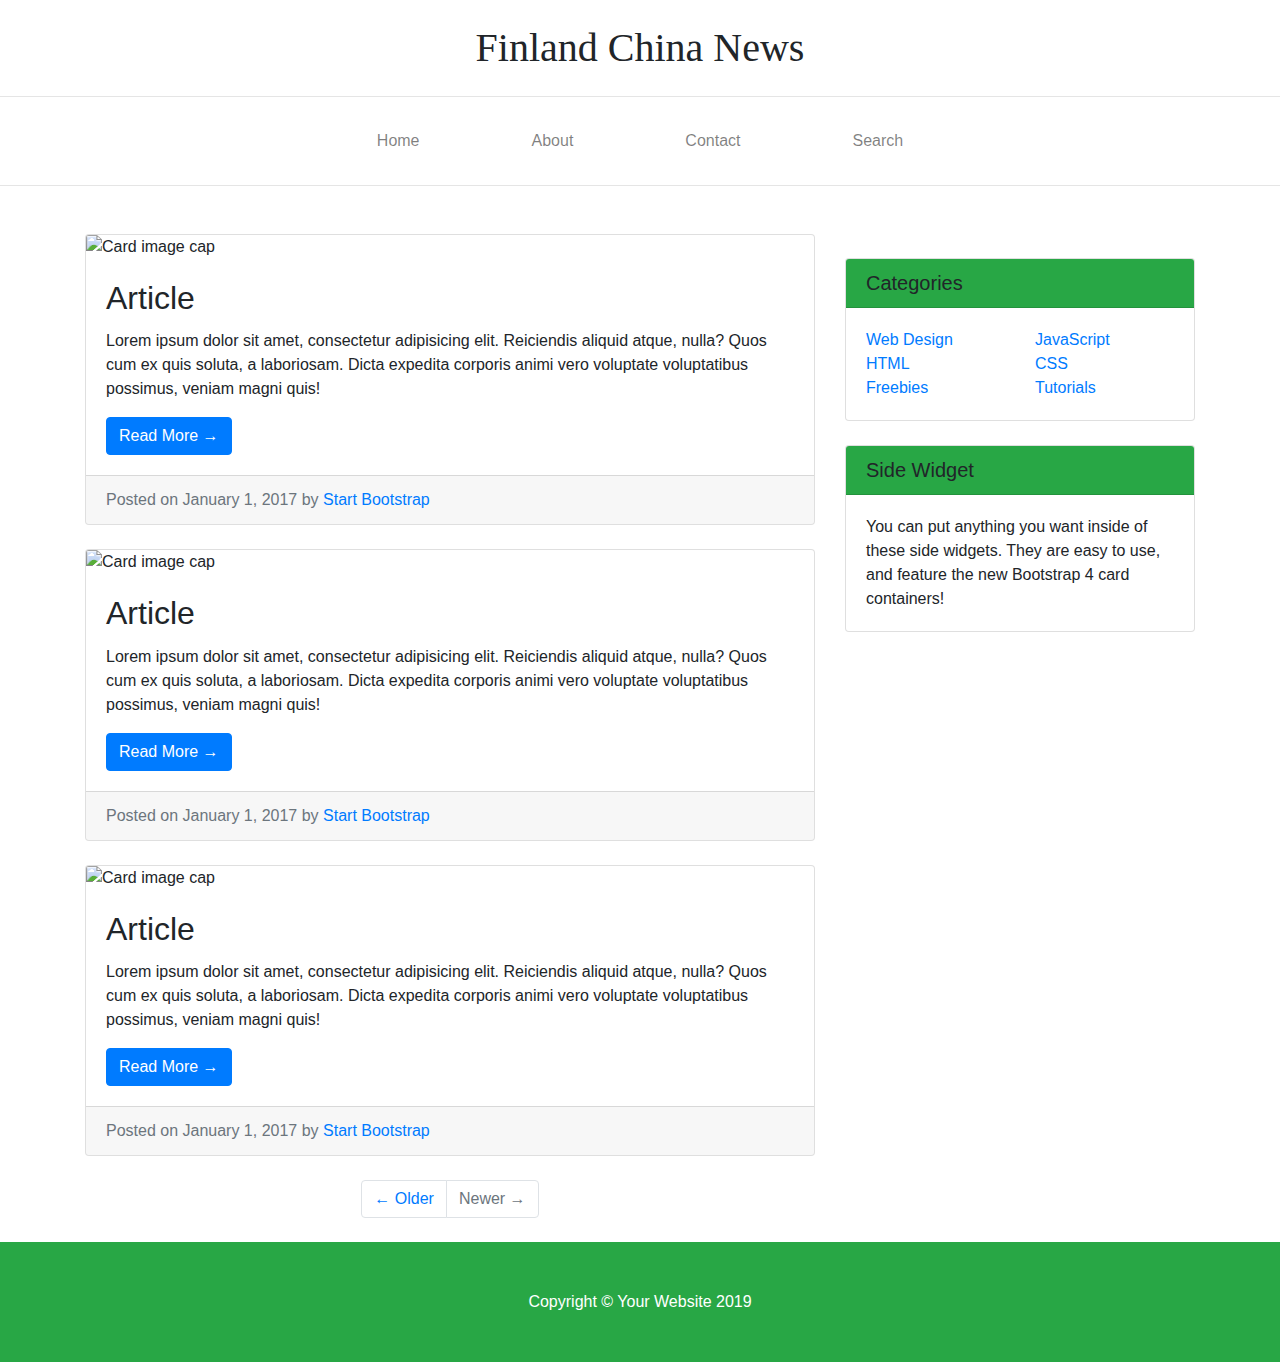
==== bootstrap-site/index.html @ e46da6b7 "Static site core functionality acheived. Started developing bootstrap/template version." ====
<!DOCTYPE html>
<html lang="en">

<head>

  <meta charset="utf-8">
  <meta name="viewport" content="width=device-width, initial-scale=1, shrink-to-fit=no">
  <meta name="description" content="">
  <meta name="author" content="">

  <title>Finland China News</title>

  <!-- Bootstrap core CSS -->
  <link href="vendor/bootstrap/css/bootstrap.min.css" rel="stylesheet">

  <!-- Custom styles for this template -->
  <link href="css/blog-home.css" rel="stylesheet">

</head>

<body>
  
  <h1 class="my-4" style="text-align:center;font-family:Garamond;">Finland China News</h1>
	<hr>
  <!-- Navigation -->
  <nav class="navbar navbar-expand-lg navbar-light" style="background-color:white;">
    <div class="container">
      
		
      <button class="navbar-toggler" type="button" data-toggle="collapse" data-target="#navbarResponsive" aria-controls="navbarResponsive" aria-expanded="false" aria-label="Toggle navigation">
        <span class="navbar-toggler-icon"></span>
      </button>
	  
      <div class="collapse navbar-collapse" id="navbarResponsive">
        <ul class="navbar-nav mx-auto">
      
		<li class="nav-item mr-5 ml-5">
            <a class="nav-link" href="index.html">Home</a>
		</li>
        
		<li class="nav-item mr-5 ml-5">
            <a class="nav-link" href="about.html">About</a>
		</li>
		  
		<li class="nav-item mr-5 ml-5">
            <a class="nav-link" href="contact.html">Contact</a>
		</li>
          
		<li class="nav-item mr-5 ml-5">
            <a class="nav-link" data-toggle="collapse" data-target="#searchbox" href="" >Search</a>
		</li>
        
		</ul>
      </div>
    </div>
  </nav>
	
  <hr>
  
	<div id="searchbox" class="collapse py-4 bg-success" style="text-align:center;">
		<input type="text" style="width:30vw;"></input>
		<button type="button" class="btn btn-dark" >Search</button> 
	</div>
  
  <!-- Page Content -->
  <div class="container mt-5">

    <div class="row">

      <!-- Blog Entries Column -->
      <div class="col-md-8">

        <!-- Blog Post -->
        <div class="card mb-4">
          <img class="card-img-top" src="http://placehold.it/750x300" alt="Card image cap">
          <div class="card-body">
            <h2 class="card-title">Article</h2>
            <p class="card-text">Lorem ipsum dolor sit amet, consectetur adipisicing elit. Reiciendis aliquid atque, nulla? Quos cum ex quis soluta, a laboriosam. Dicta expedita corporis animi vero voluptate voluptatibus possimus, veniam magni quis!</p>
            <a href="articles/article1.html" class="btn btn-primary">Read More &rarr;</a>
          </div>
          <div class="card-footer text-muted">
            Posted on January 1, 2017 by
            <a href="#">Start Bootstrap</a>
          </div>
        </div>

        <!-- Blog Post -->
        <div class="card mb-4">
          <img class="card-img-top" src="http://placehold.it/750x300" alt="Card image cap">
          <div class="card-body">
            <h2 class="card-title">Article</h2>
            <p class="card-text">Lorem ipsum dolor sit amet, consectetur adipisicing elit. Reiciendis aliquid atque, nulla? Quos cum ex quis soluta, a laboriosam. Dicta expedita corporis animi vero voluptate voluptatibus possimus, veniam magni quis!</p>
            <a href="#" class="btn btn-primary">Read More &rarr;</a>
          </div>
          <div class="card-footer text-muted">
            Posted on January 1, 2017 by
            <a href="#">Start Bootstrap</a>
          </div>
        </div>

        <!-- Blog Post -->
        <div class="card mb-4">
          <img class="card-img-top" src="http://placehold.it/750x300" alt="Card image cap">
          <div class="card-body">
            <h2 class="card-title">Article</h2>
            <p class="card-text">Lorem ipsum dolor sit amet, consectetur adipisicing elit. Reiciendis aliquid atque, nulla? Quos cum ex quis soluta, a laboriosam. Dicta expedita corporis animi vero voluptate voluptatibus possimus, veniam magni quis!</p>
            <a href="#" class="btn btn-primary">Read More &rarr;</a>
          </div>
          <div class="card-footer text-muted">
            Posted on January 1, 2017 by
            <a href="#">Start Bootstrap</a>
          </div>
        </div>

        <!-- Pagination -->
        <ul class="pagination justify-content-center mb-4">
          <li class="page-item">
            <a class="page-link" href="#">&larr; Older</a>
          </li>
          <li class="page-item disabled">
            <a class="page-link" href="#">Newer &rarr;</a>
          </li>
        </ul>

      </div>

      <!-- Sidebar Widgets Column -->
      <div class="col-md-4">

        <!-- Categories Widget -->
        <div class="card my-4">
          <h5 class="card-header bg-success">Categories</h5>
          <div class="card-body">
            <div class="row">
              <div class="col-lg-6">
                <ul class="list-unstyled mb-0">
                  <li>
                    <a href="#">Web Design</a>
                  </li>
                  <li>
                    <a href="#">HTML</a>
                  </li>
                  <li>
                    <a href="#">Freebies</a>
                  </li>
                </ul>
              </div>
              <div class="col-lg-6">
                <ul class="list-unstyled mb-0">
                  <li>
                    <a href="#">JavaScript</a>
                  </li>
                  <li>
                    <a href="#">CSS</a>
                  </li>
                  <li>
                    <a href="#">Tutorials</a>
                  </li>
                </ul>
              </div>
            </div>
          </div>
        </div>

        <!-- Side Widget -->
        <div class="card my-4">
          <h5 class="card-header bg-success">Side Widget</h5>
          <div class="card-body">
            You can put anything you want inside of these side widgets. They are easy to use, and feature the new Bootstrap 4 card containers!
          </div>
        </div>

      </div>

    </div>
    <!-- /.row -->

  </div>
  <!-- /.container -->

  <!-- Footer -->
  <footer class="py-5 bg-success">
    <div class="container">
      <p class="m-0 text-center text-white">Copyright &copy; Your Website 2019</p>
    </div>
    <!-- /.container -->
  </footer>

  <!-- Bootstrap core JavaScript -->
  <script src="vendor/jquery/jquery.min.js"></script>
  <script src="vendor/bootstrap/js/bootstrap.bundle.min.js"></script>

</body>

</html>
---- bootstrap-site/css/blog-home.css ----
/*!
 * Start Bootstrap - Blog Home (https://startbootstrap.com/template-overviews/blog-home)
 * Copyright 2013-2019 Start Bootstrap
 * Licensed under MIT (https://github.com/BlackrockDigital/startbootstrap-blog-home/blob/master/LICENSE)
 */
body {
}
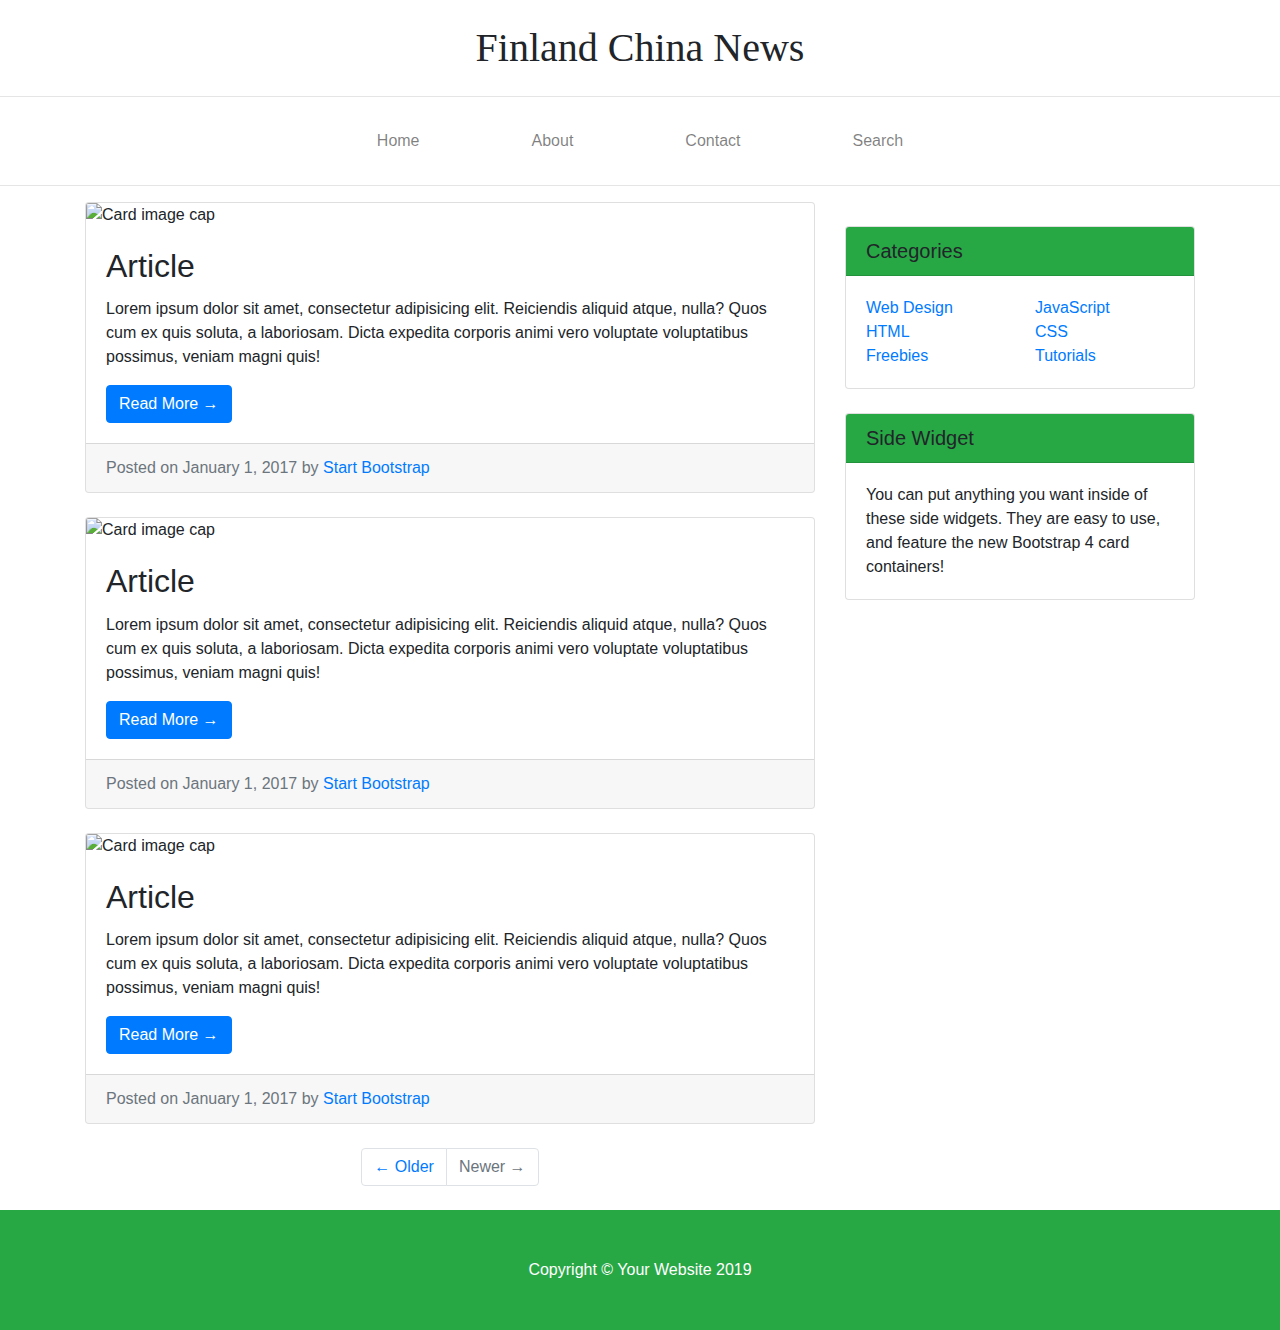
==== commit 3658fc0e: "Fixed search bar collapse animation. Added node JS test server script." ====
--- a/bootstrap-site/index.html
+++ b/bootstrap-site/index.html
@@ -57,13 +57,15 @@
 	
   <hr>
   
-	<div id="searchbox" class="collapse py-4 bg-success" style="text-align:center;">
-		<input type="text" style="width:30vw;"></input>
-		<button type="button" class="btn btn-dark" >Search</button> 
+	<div id="searchbox" class="collapse bg-success" style="text-align:center;">
+		<div class="py-4">
+			<input type="text" style="width:30vw;"></input>
+			<button type="button" class="btn btn-light" >Search</button> 
+		</div>
 	</div>
   
   <!-- Page Content -->
-  <div class="container mt-5">
+  <div class="container">
 
     <div class="row">
 
@@ -90,7 +92,7 @@
           <div class="card-body">
             <h2 class="card-title">Article</h2>
             <p class="card-text">Lorem ipsum dolor sit amet, consectetur adipisicing elit. Reiciendis aliquid atque, nulla? Quos cum ex quis soluta, a laboriosam. Dicta expedita corporis animi vero voluptate voluptatibus possimus, veniam magni quis!</p>
-            <a href="#" class="btn btn-primary">Read More &rarr;</a>
+            <a href="articles/article2.html" class="btn btn-primary">Read More &rarr;</a>
           </div>
           <div class="card-footer text-muted">
             Posted on January 1, 2017 by
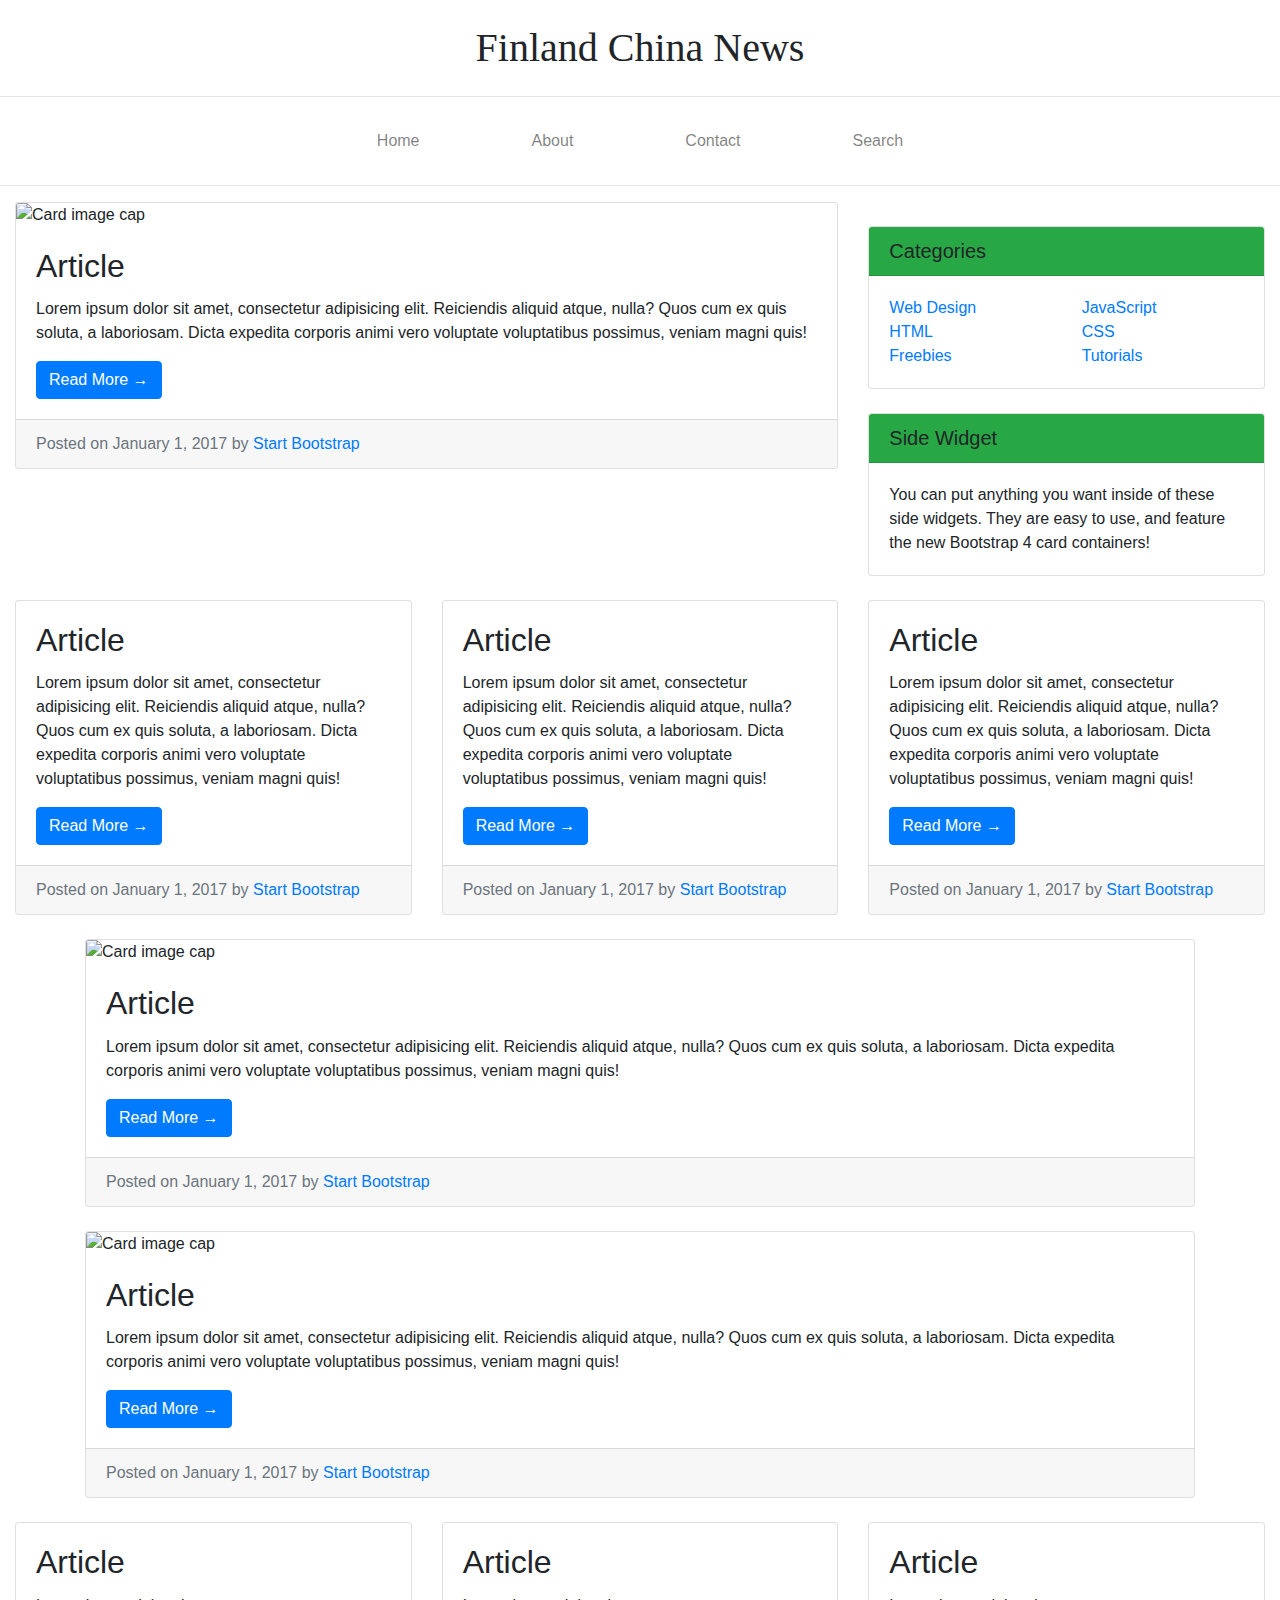
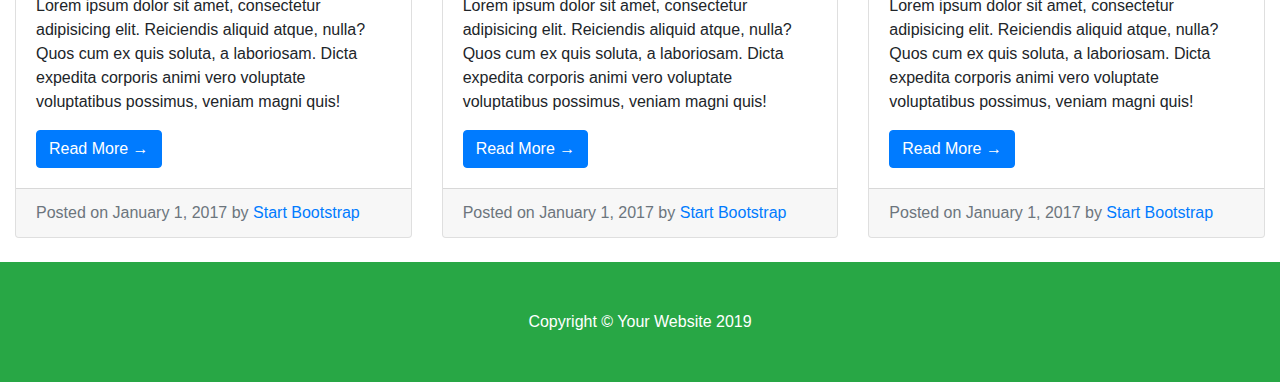
==== commit 9f9c8819: "New layout for browsing articles. Started working on search functionality" ====
--- a/bootstrap-site/index.html
+++ b/bootstrap-site/index.html
@@ -21,7 +21,9 @@
 <body>
   
   <h1 class="my-4" style="text-align:center;font-family:Garamond;">Finland China News</h1>
-	<hr>
+  
+  <hr>
+  
   <!-- Navigation -->
   <nav class="navbar navbar-expand-lg navbar-light" style="background-color:white;">
     <div class="container">
@@ -32,7 +34,7 @@
       </button>
 	  
       <div class="collapse navbar-collapse" id="navbarResponsive">
-        <ul class="navbar-nav mx-auto">
+        <ul class="navbar-nav mx-auto text-center">
       
 		<li class="nav-item mr-5 ml-5">
             <a class="nav-link" href="index.html">Home</a>
@@ -57,20 +59,130 @@
 	
   <hr>
   
-	<div id="searchbox" class="collapse bg-success" style="text-align:center;">
+  <!-- Search Box -->
+  <div id="searchbox" class="collapse bg-success text-center">
 		<div class="py-4">
-			<input type="text" style="width:30vw;"></input>
-			<button type="button" class="btn btn-light" >Search</button> 
+			<input type="text" style="width:50%;"></input>
+			<button type="button" onclick="search()" class="btn btn-dark" >&#x1F50D;</button>
+		</div>
+  </div>
+  
+  <!-- Main article & Widgets -->
+  <div class="container-fluid">
+		<div class="row">
+			<!-- Blog Entries Column -->
+			<div class="col-md-8">
+				<!-- Blog Post -->
+				<div class="card mb-4">
+		
+          <img class="card-img-top" src="http://placehold.it/750x300" alt="Card image cap">
+          <div class="card-body">
+            <h2 class="card-title">Article</h2>
+            <p class="card-text">Lorem ipsum dolor sit amet, consectetur adipisicing elit. Reiciendis aliquid atque, nulla? Quos cum ex quis soluta, a laboriosam. Dicta expedita corporis animi vero voluptate voluptatibus possimus, veniam magni quis!</p>
+            <a href="articles/article1.html" class="btn btn-primary">Read More &rarr;</a>
+          </div>
+          <div class="card-footer text-muted">
+            Posted on January 1, 2017 by
+            <a href="#">Start Bootstrap</a>
+          </div>
+        </div>
+			</div>
+			<!-- Sidebar Widgets Column -->
+			<div class="col-md-4 d-none d-lg-block">
+				<!-- Categories Widget -->
+				<div class="card my-4">
+          <h5 class="card-header bg-success">Categories</h5>
+          <div class="card-body">
+            <div class="row">
+              <div class="col-lg-6">
+                <ul class="list-unstyled mb-0">
+                  <li>
+                    <a href="#">Web Design</a>
+                  </li>
+                  <li>
+                    <a href="#">HTML</a>
+                  </li>
+                  <li>
+                    <a href="#">Freebies</a>
+                  </li>
+                </ul>
+              </div>
+              <div class="col-lg-6">
+                <ul class="list-unstyled mb-0">
+                  <li>
+                    <a href="#">JavaScript</a>
+                  </li>
+                  <li>
+                    <a href="#">CSS</a>
+                  </li>
+                  <li>
+                    <a href="#">Tutorials</a>
+                  </li>
+                </ul>
+              </div>
+            </div>
+          </div>
+        </div>
+
+				<!-- Side Widget -->
+				<div class="card my-4">
+          <h5 class="card-header bg-success">Side Widget</h5>
+          <div class="card-body">
+            You can put anything you want inside of these side widgets. They are easy to use, and feature the new Bootstrap 4 card containers!
+          </div>
+        </div>
+			</div>
+	    
 		</div>
 	</div>
-  
-  <!-- Page Content -->
+
+  <!-- Article Row -->
+  <div class="container-fluid">
+		<div class="row">
+			<div class="col-sm-4">
+				<div class="card mb-4">
+					<div class="card-body">
+						<h2 class="card-title">Article</h2>
+						<p class="card-text">Lorem ipsum dolor sit amet, consectetur adipisicing elit. Reiciendis aliquid atque, nulla? Quos cum ex quis soluta, a laboriosam. Dicta expedita corporis animi vero voluptate voluptatibus possimus, veniam magni quis!</p>
+						<a href="articles/article1.html" class="btn btn-primary">Read More &rarr;</a>
+					</div>
+					<div class="card-footer text-muted">
+						Posted on January 1, 2017 by
+						<a href="#">Start Bootstrap</a>
+					</div>
+				</div>
+			</div>
+			<div class="col-sm-4">
+				<div class="card mb-4">
+					<div class="card-body">
+						<h2 class="card-title">Article</h2>
+						<p class="card-text">Lorem ipsum dolor sit amet, consectetur adipisicing elit. Reiciendis aliquid atque, nulla? Quos cum ex quis soluta, a laboriosam. Dicta expedita corporis animi vero voluptate voluptatibus possimus, veniam magni quis!</p>
+						<a href="articles/article1.html" class="btn btn-primary">Read More &rarr;</a>
+					</div>
+					<div class="card-footer text-muted">
+						Posted on January 1, 2017 by
+						<a href="#">Start Bootstrap</a>
+					</div>
+				</div>
+			</div>
+			<div class="col-sm-4">
+				<div class="card mb-4">
+					<div class="card-body">
+						<h2 class="card-title">Article</h2>
+						<p class="card-text">Lorem ipsum dolor sit amet, consectetur adipisicing elit. Reiciendis aliquid atque, nulla? Quos cum ex quis soluta, a laboriosam. Dicta expedita corporis animi vero voluptate voluptatibus possimus, veniam magni quis!</p>
+						<a href="articles/article1.html" class="btn btn-primary">Read More &rarr;</a>
+					</div>
+					<div class="card-footer text-muted">
+						Posted on January 1, 2017 by
+						<a href="#">Start Bootstrap</a>
+					</div>
+				</div>
+			</div>
+		</div>
+	</div>
+  
+  <!-- Articles -->
   <div class="container">
-
-    <div class="row">
-
-      <!-- Blog Entries Column -->
-      <div class="col-md-8">
 
         <!-- Blog Post -->
         <div class="card mb-4">
@@ -78,7 +190,7 @@
           <div class="card-body">
             <h2 class="card-title">Article</h2>
             <p class="card-text">Lorem ipsum dolor sit amet, consectetur adipisicing elit. Reiciendis aliquid atque, nulla? Quos cum ex quis soluta, a laboriosam. Dicta expedita corporis animi vero voluptate voluptatibus possimus, veniam magni quis!</p>
-            <a href="articles/article1.html" class="btn btn-primary">Read More &rarr;</a>
+            <a href="articles/article2.html" class="btn btn-primary">Read More &rarr;</a>
           </div>
           <div class="card-footer text-muted">
             Posted on January 1, 2017 by
@@ -88,11 +200,13 @@
 
         <!-- Blog Post -->
         <div class="card mb-4">
+		
+		
           <img class="card-img-top" src="http://placehold.it/750x300" alt="Card image cap">
           <div class="card-body">
             <h2 class="card-title">Article</h2>
             <p class="card-text">Lorem ipsum dolor sit amet, consectetur adipisicing elit. Reiciendis aliquid atque, nulla? Quos cum ex quis soluta, a laboriosam. Dicta expedita corporis animi vero voluptate voluptatibus possimus, veniam magni quis!</p>
-            <a href="articles/article2.html" class="btn btn-primary">Read More &rarr;</a>
+            <a href="#" class="btn btn-primary">Read More &rarr;</a>
           </div>
           <div class="card-footer text-muted">
             Posted on January 1, 2017 by
@@ -100,22 +214,10 @@
           </div>
         </div>
 
-        <!-- Blog Post -->
-        <div class="card mb-4">
-          <img class="card-img-top" src="http://placehold.it/750x300" alt="Card image cap">
-          <div class="card-body">
-            <h2 class="card-title">Article</h2>
-            <p class="card-text">Lorem ipsum dolor sit amet, consectetur adipisicing elit. Reiciendis aliquid atque, nulla? Quos cum ex quis soluta, a laboriosam. Dicta expedita corporis animi vero voluptate voluptatibus possimus, veniam magni quis!</p>
-            <a href="#" class="btn btn-primary">Read More &rarr;</a>
-          </div>
-          <div class="card-footer text-muted">
-            Posted on January 1, 2017 by
-            <a href="#">Start Bootstrap</a>
-          </div>
-        </div>
-
+	
         <!-- Pagination -->
-        <ul class="pagination justify-content-center mb-4">
+        <!--
+		<ul class="pagination justify-content-center mb-4">
           <li class="page-item">
             <a class="page-link" href="#">&larr; Older</a>
           </li>
@@ -123,63 +225,60 @@
             <a class="page-link" href="#">Newer &rarr;</a>
           </li>
         </ul>
+		-->
+      
+
+
+
+
 
       </div>
-
-      <!-- Sidebar Widgets Column -->
-      <div class="col-md-4">
-
-        <!-- Categories Widget -->
-        <div class="card my-4">
-          <h5 class="card-header bg-success">Categories</h5>
-          <div class="card-body">
-            <div class="row">
-              <div class="col-lg-6">
-                <ul class="list-unstyled mb-0">
-                  <li>
-                    <a href="#">Web Design</a>
-                  </li>
-                  <li>
-                    <a href="#">HTML</a>
-                  </li>
-                  <li>
-                    <a href="#">Freebies</a>
-                  </li>
-                </ul>
-              </div>
-              <div class="col-lg-6">
-                <ul class="list-unstyled mb-0">
-                  <li>
-                    <a href="#">JavaScript</a>
-                  </li>
-                  <li>
-                    <a href="#">CSS</a>
-                  </li>
-                  <li>
-                    <a href="#">Tutorials</a>
-                  </li>
-                </ul>
-              </div>
-            </div>
-          </div>
-        </div>
-
-        <!-- Side Widget -->
-        <div class="card my-4">
-          <h5 class="card-header bg-success">Side Widget</h5>
-          <div class="card-body">
-            You can put anything you want inside of these side widgets. They are easy to use, and feature the new Bootstrap 4 card containers!
-          </div>
-        </div>
-
-      </div>
-
-    </div>
-    <!-- /.row -->
-
-  </div>
-  <!-- /.container -->
-
+  
+  <!-- Article Row -->
+  <div class="container-fluid">
+		<div class="row">
+			<div class="col-sm-4">
+				<div class="card mb-4">
+					<div class="card-body">
+						<h2 class="card-title">Article</h2>
+						<p class="card-text">Lorem ipsum dolor sit amet, consectetur adipisicing elit. Reiciendis aliquid atque, nulla? Quos cum ex quis soluta, a laboriosam. Dicta expedita corporis animi vero voluptate voluptatibus possimus, veniam magni quis!</p>
+						<a href="articles/article1.html" class="btn btn-primary">Read More &rarr;</a>
+					</div>
+					<div class="card-footer text-muted">
+						Posted on January 1, 2017 by
+						<a href="#">Start Bootstrap</a>
+					</div>
+				</div>
+			</div>
+			<div class="col-sm-4">
+				<div class="card mb-4">
+					<div class="card-body">
+						<h2 class="card-title">Article</h2>
+						<p class="card-text">Lorem ipsum dolor sit amet, consectetur adipisicing elit. Reiciendis aliquid atque, nulla? Quos cum ex quis soluta, a laboriosam. Dicta expedita corporis animi vero voluptate voluptatibus possimus, veniam magni quis!</p>
+						<a href="articles/article1.html" class="btn btn-primary">Read More &rarr;</a>
+					</div>
+					<div class="card-footer text-muted">
+						Posted on January 1, 2017 by
+						<a href="#">Start Bootstrap</a>
+					</div>
+				</div>
+			</div>
+			<div class="col-sm-4">
+				<div class="card mb-4">
+					<div class="card-body">
+						<h2 class="card-title">Article</h2>
+						<p class="card-text">Lorem ipsum dolor sit amet, consectetur adipisicing elit. Reiciendis aliquid atque, nulla? Quos cum ex quis soluta, a laboriosam. Dicta expedita corporis animi vero voluptate voluptatibus possimus, veniam magni quis!</p>
+						<a href="articles/article1.html" class="btn btn-primary">Read More &rarr;</a>
+					</div>
+					<div class="card-footer text-muted">
+						Posted on January 1, 2017 by
+						<a href="#">Start Bootstrap</a>
+					</div>
+				</div>
+			</div>
+		</div>
+	</div>
+ 
   <!-- Footer -->
   <footer class="py-5 bg-success">
     <div class="container">
@@ -191,7 +290,53 @@
   <!-- Bootstrap core JavaScript -->
   <script src="vendor/jquery/jquery.min.js"></script>
   <script src="vendor/bootstrap/js/bootstrap.bundle.min.js"></script>
-
+  <script src="scripts.js"></script>
 </body>
 
 </html>
+
+<!--
+<div class="container-fluid">
+		<div class="row">
+			<div class="col">
+				<div class="card mb-4">
+					<div class="card-body">
+						<h2 class="card-title">Article</h2>
+						<p class="card-text">Lorem ipsum dolor sit amet, consectetur adipisicing elit. Reiciendis aliquid atque, nulla? Quos cum ex quis soluta, a laboriosam. Dicta expedita corporis animi vero voluptate voluptatibus possimus, veniam magni quis!</p>
+						<a href="articles/article1.html" class="btn btn-primary">Read More &rarr;</a>
+					</div>
+					<div class="card-footer text-muted">
+						Posted on January 1, 2017 by
+						<a href="#">Start Bootstrap</a>
+					</div>
+				</div>
+			</div>
+			<div class="col">
+				<div class="card mb-4">
+					<div class="card-body">
+						<h2 class="card-title">Article</h2>
+						<p class="card-text">Lorem ipsum dolor sit amet, consectetur adipisicing elit. Reiciendis aliquid atque, nulla? Quos cum ex quis soluta, a laboriosam. Dicta expedita corporis animi vero voluptate voluptatibus possimus, veniam magni quis!</p>
+						<a href="articles/article1.html" class="btn btn-primary">Read More &rarr;</a>
+					</div>
+					<div class="card-footer text-muted">
+						Posted on January 1, 2017 by
+						<a href="#">Start Bootstrap</a>
+					</div>
+				</div>
+			</div>
+			<div class="col">
+				<div class="card mb-4">
+					<div class="card-body">
+						<h2 class="card-title">Article</h2>
+						<p class="card-text">Lorem ipsum dolor sit amet, consectetur adipisicing elit. Reiciendis aliquid atque, nulla? Quos cum ex quis soluta, a laboriosam. Dicta expedita corporis animi vero voluptate voluptatibus possimus, veniam magni quis!</p>
+						<a href="articles/article1.html" class="btn btn-primary">Read More &rarr;</a>
+					</div>
+					<div class="card-footer text-muted">
+						Posted on January 1, 2017 by
+						<a href="#">Start Bootstrap</a>
+					</div>
+				</div>
+			</div>
+		</div>
+	</div>
+-->
